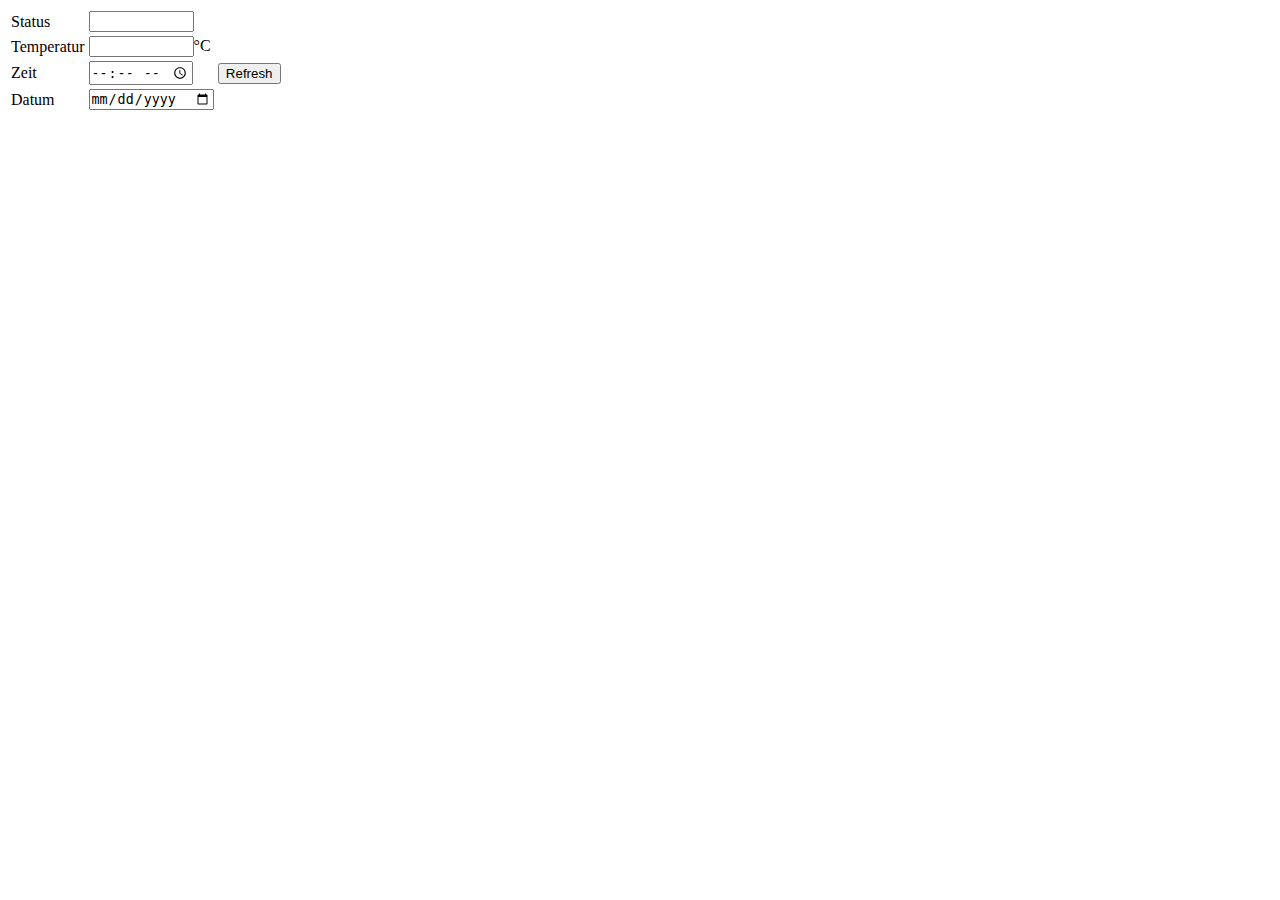
==== index.html @ 1aa007ce "cleanup and changeable values added" ====
<!DOCTYPE html>
<html>
<head>
<script type="text/javascript">
function httpGetValue(valueName, fieldName)
{
    fetch("http://localhost:8080/getvalue.html?" + valueName)
        .then(response => response.json())
            .then(data => document.querySelector(fieldName).value = data[valueName]);
}
</script>
</head>
<body>
<table>
<tr><td>Status</td><td><input type="text" name="status" id="status" size="10" style="direction: rtl;" readonly></td></tr>
<tr><td>Temperatur</td><td><input type="text" name="temperature" id="temperature" size="10" style="direction: rtl;" readonly>&deg;C</td></tr>
<tr><td>Zeit</td><td><input type="time" name="time" id="time" style="direction: rtl;"></td><td><button onClick='httpGetValue("time", "#time");'>Refresh</button></td></tr>
<tr><td>Datum</td><td><input type="date" name="date" id="date" style="direction: rtl;"></td></tr>
</table>
<script type="text/javascript">
httpGetValue("status", "#status");
httpGetValue("temperature", "#temperature");
httpGetValue("time", "#time");
httpGetValue("date", "#date");
//document.write(document.querySelector("#date").value);
</script>
</body>
</html>
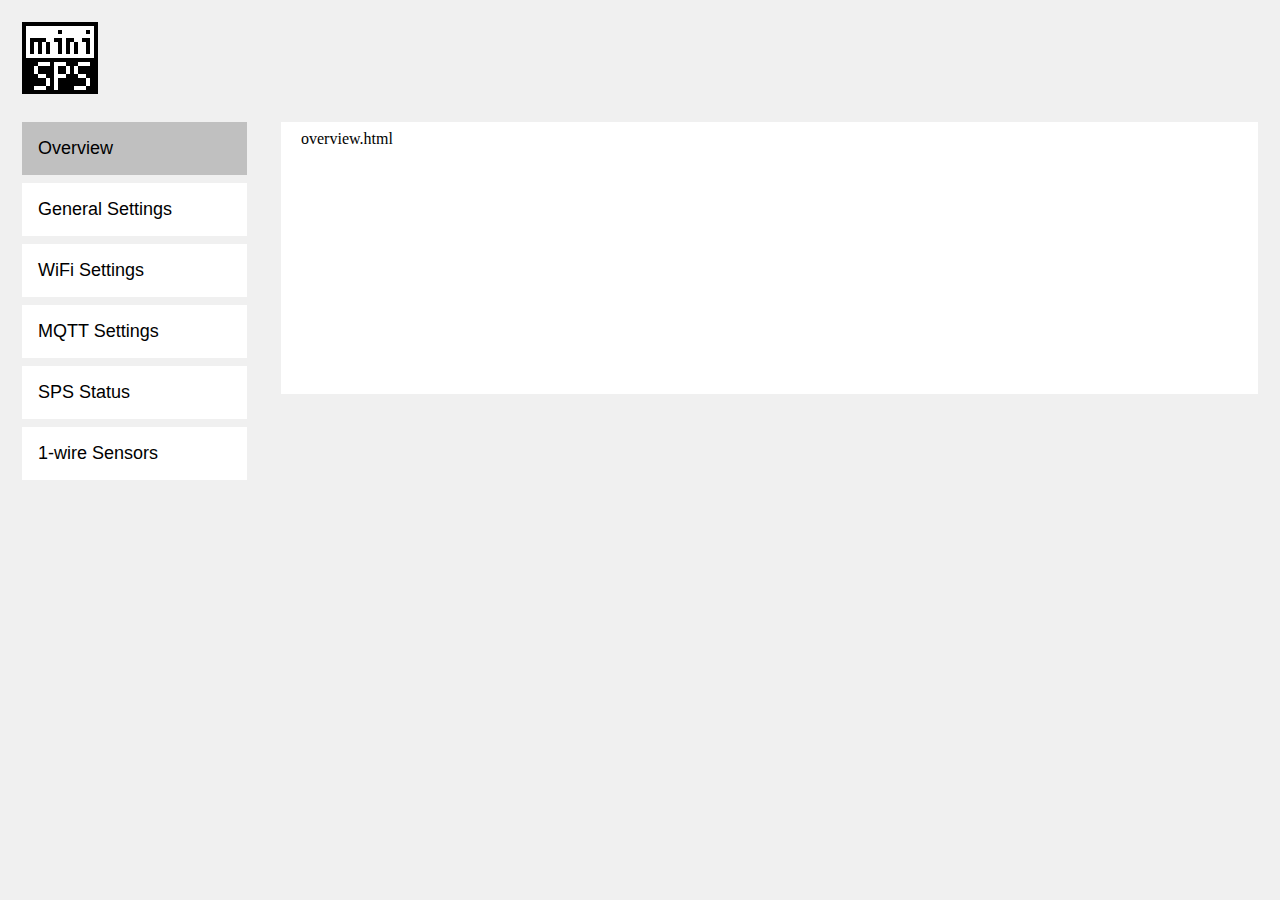
==== commit 34dd0f1b: "menu structure added" ====
--- a/index.html
+++ b/index.html
@@ -1,28 +1,75 @@
 <!DOCTYPE html>
 <html>
 <head>
-<script type="text/javascript">
-function httpGetValue(valueName, fieldName)
-{
-    fetch("http://localhost:8080/getvalue.html?" + valueName)
-        .then(response => response.json())
-            .then(data => document.querySelector(fieldName).value = data[valueName]);
-}
-</script>
+<script src="/jslib.js" type="text/javascript"></script>
+<link rel="stylesheet" href="/menu.css">
 </head>
-<body>
+<body style="background-color:#f0f0f0;">
+
+<div class="top">
+<img src="miniSPS.png" alt="miniSPS" hspace=14 vspace=14> 
+</div>
+
+<div class="tab">
+<button class="tablinks" onclick="openMenu(event, 'Overview')" id="defaultOpen">Overview</button>
+<button class="tablinks" onclick="openMenu(event, 'General')">General Settings</button>
+<button class="tablinks" onclick="openMenu(event, 'WiFi')">WiFi Settings</button>
+<button class="tablinks" onclick="openMenu(event, 'MQTT')">MQTT Settings</button>
+<button class="tablinks" onclick="openMenu(event, 'SPS')">SPS Status</button>
+<button class="tablinks" onclick="openMenu(event, 'OneWire')">1-wire Sensors</button>
+</div>
+
+<div id="Overview" class="tabcontent">
+    <div id="Overviewcontent">
+        <object type="text/html" data="overview.html"></object>
+    </div>
+</div>
+
+<div id="SPS" class="tabcontent">
+</div>
+
+<div id="OneWire" class="tabcontent">
+</div>
+
+<div id="WiFi" class="tabcontent">
+</div>
+
+<div id="MQTT" class="tabcontent">
+</div> 
+
+<div id="General" class="tabcontent">
 <table>
 <tr><td>Status</td><td><input type="text" name="status" id="status" size="10" style="direction: rtl;" readonly></td></tr>
 <tr><td>Temperatur</td><td><input type="text" name="temperature" id="temperature" size="10" style="direction: rtl;" readonly>&deg;C</td></tr>
 <tr><td>Zeit</td><td><input type="time" name="time" id="time" style="direction: rtl;"></td><td><button onClick='httpGetValue("time", "#time");'>Refresh</button></td></tr>
 <tr><td>Datum</td><td><input type="date" name="date" id="date" style="direction: rtl;"></td></tr>
 </table>
+</div> 
+
 <script type="text/javascript">
+function openMenu(evt, tabName) {
+    var i, tabcontent, tablinks;
+    tabcontent = document.getElementsByClassName("tabcontent");
+    for (i = 0; i < tabcontent.length; i++) {
+        tabcontent[i].style.display = "none";
+    }
+    tablinks = document.getElementsByClassName("tablinks");
+    for (i = 0; i < tablinks.length; i++) {
+        tablinks[i].className = tablinks[i].className.replace(" active", "");
+    }
+    document.getElementById(tabName).style.display = "block";
+    evt.currentTarget.className += " active";
+}
+
 httpGetValue("status", "#status");
 httpGetValue("temperature", "#temperature");
 httpGetValue("time", "#time");
 httpGetValue("date", "#date");
 //document.write(document.querySelector("#date").value);
+
+// Get the element with id="defaultOpen" and click on it
+document.getElementById("defaultOpen").click();
 </script>
+
 </body>
 </html>
--- a/menu.css
+++ b/menu.css
@@ -0,0 +1,53 @@
+* {box-sizing: border-box}
+
+.top {
+  float: top;
+  border: none;
+  background-color: #f0f0f0;
+  width: 100%;
+  height: 100px;
+}
+
+/* Style the tab */
+.tab {
+  float: left;
+  border: 10px solid #f0f0f0;
+  background-color: #ffffff;
+  width: 20%;
+}
+
+/* Style the buttons that are used to open the tab content */
+.tab button {
+  display: block;
+  background-color: inherit;
+  color: black;
+  padding: 16px 16px;
+  width: 100%;
+  border: 4px solid #f0f0f0;
+  outline: none;
+  text-align: left;
+  cursor: pointer;
+  transition: 0.3s;
+  font-size: large;
+}
+
+/* Change background color of buttons on hover */
+.tab button:hover {
+  background-color: #e0e0e0;
+}
+
+/* Create an active/current "tab button" class */
+.tab button.active {
+  background-color: #c0c0c0;
+}
+
+/* Style the tab content */
+.tabcontent {
+  float: left;
+  padding: 0px 12px;
+  width: 80%;
+  border: 14px solid #f0f0f0;
+  border-left: 20px solid #f0f0f0;
+  height: 300px;
+  background-color: #ffffff;
+}